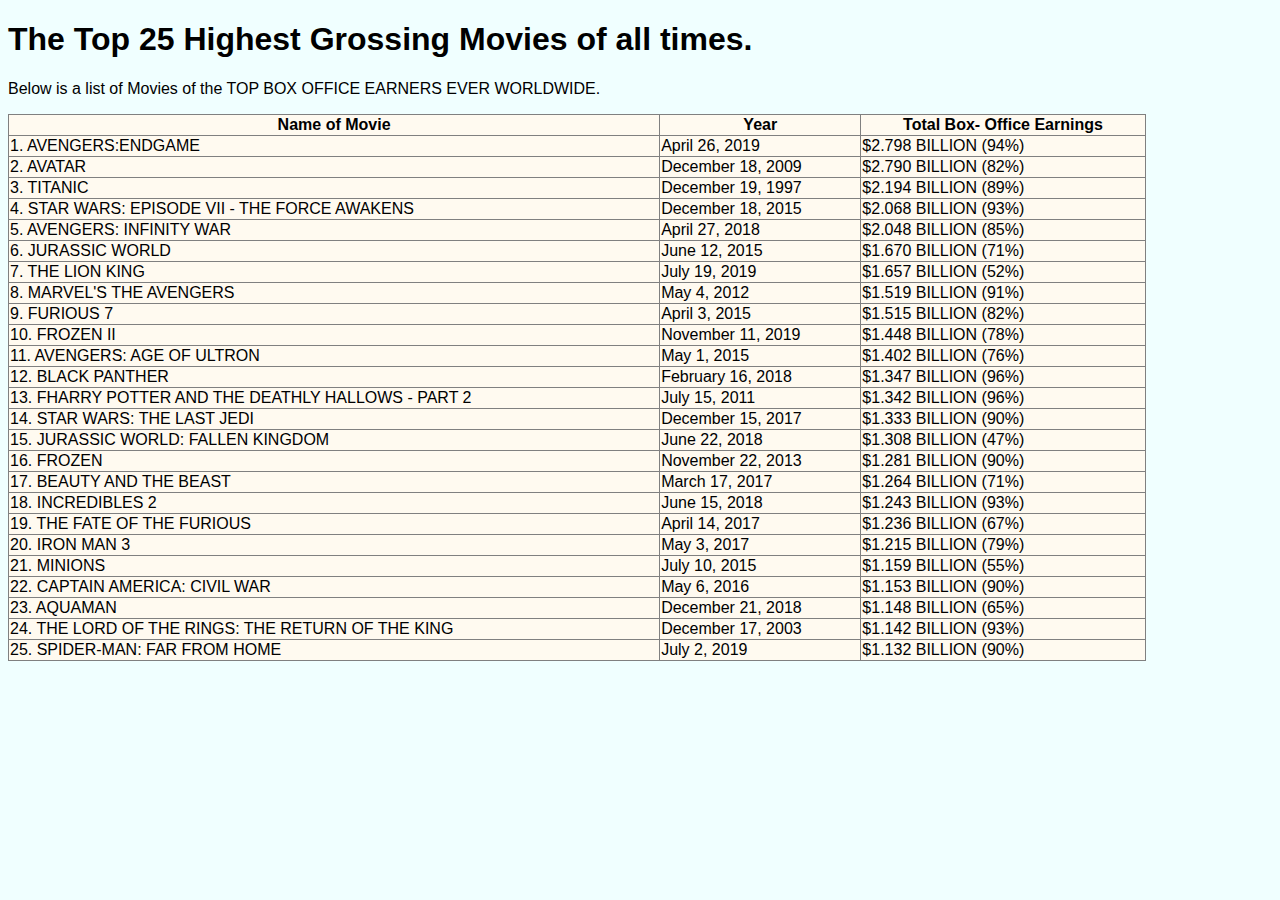
==== Movies Box-earnings.html @ 9681acc1 "Add files via upload" ====
<!DOCTYPE html>
<html>
    <head>
        <title>The Top 25 Highest Grossing Movies of all time</title>
        
        <style>
            body
            { 
                font-family: sans-serif;
                background-color: azure;
            }
            
            table
            {
                width: 90%;  
                border-collapse: collapse;
                background-color: floralwhite;
            }
            
            td
            {
                text-align: left
            }
            
        </style>
    </head>

    <body>  
        <h1>The Top 25 Highest Grossing Movies of all times.</h1>
        <p>Below is a list of Movies of the TOP BOX OFFICE EARNERS EVER WORLDWIDE.</p>
        
        <table border="1" >
            <tr>
                <th>Name of Movie</th>
                <th>Year</th>
                <th>Total Box- Office Earnings</th>
            </tr>
            <tr>
                <td>1. AVENGERS:ENDGAME</td>
                <td>April 26, 2019</td>
                <td>$2.798 BILLION (94%) </td>
            <tr/>
            <tr>
                <td>2. AVATAR</td>
                <td>December 18, 2009</td>
                <td>$2.790 BILLION (82%)</td>
            </tr>
            <tr>
                <td>3. TITANIC</td>
                <td>December 19, 1997</td>
                <td>$2.194 BILLION (89%)</td>
            </tr>
            <tr>
                <td>4. STAR WARS: EPISODE VII - THE FORCE AWAKENS</td>
                <td>December 18, 2015</td>
                <td>$2.068 BILLION (93%)</td>
            </tr>
            <tr>
                <td>5. AVENGERS: INFINITY WAR </td>
                <td>April 27, 2018</td>
                <td>$2.048 BILLION (85%)</td>
            </tr>
             <tr>
                <td>6. JURASSIC WORLD  </td>
                <td>June 12, 2015</td>
                <td>$1.670 BILLION  (71%)</td>
            </tr>
             <tr>
                <td>7. THE LION KING  </td>
                <td>July 19, 2019</td> 
                <td>$1.657 BILLION (52%)</td>
            </tr>
             <tr>
                <td>8. MARVEL'S THE AVENGERS </td>
                <td>May 4, 2012</td>
                <td>$1.519 BILLION  (91%)</td>
            </tr>
             <tr>
                <td>9. FURIOUS 7 </td>
                <td>April 3, 2015</td>
                <td>$1.515 BILLION  (82%)</td>
            </tr>
             <tr>
                <td>10. FROZEN II  </td>
                <td>November 11, 2019</td>
                <td>$1.448 BILLION  (78%)</td>
            </tr>
               <tr>
                <td>11. AVENGERS: AGE OF ULTRON  </td>
                <td>May 1, 2015</td>
                <td>$1.402 BILLION   (76%)</td>
            </tr>
               <tr>
                <td>12. BLACK PANTHER </td>
                <td>February 16, 2018</td>
                <td>$1.347 BILLION   (96%)</td>
            </tr>
               <tr>
                <td>13. FHARRY POTTER AND THE DEATHLY HALLOWS - PART 2  </td>
                <td>July 15, 2011</td>
                <td>$1.342 BILLION  (96%)</td>
            </tr>
               <tr>
                <td>14. STAR WARS: THE LAST JEDI </td>
                <td>December 15, 2017</td>
                <td>$1.333 BILLION  (90%)</td>
            </tr>
               <tr>
                <td>15. JURASSIC WORLD: FALLEN KINGDOM </td>
                <td>June 22, 2018</td>
                <td>$1.308 BILLION  (47%)</td>
            </tr>
               <tr>
                <td>16. FROZEN </td>
                <td>November 22, 2013</td>
                <td>$1.281 BILLION  (90%)</td>
            </tr>
               <tr>
                <td>17. BEAUTY AND THE BEAST   </td>
                <td>March 17, 2017</td>
                <td>$1.264 BILLION   (71%)</td>
            </tr>
               <tr>
                <td>18. INCREDIBLES 2 </td>
                <td>June 15, 2018</td>
                <td>$1.243 BILLION  (93%)</td>
            </tr>
               <tr>
                <td>19. THE FATE OF THE FURIOUS  </td>
                <td>April 14, 2017</td>
                <td>$1.236 BILLION  (67%)</td>
            </tr>
               <tr>
                <td>20. IRON MAN 3   </td>
                <td>May 3, 2017</td>
                <td>$1.215 BILLION (79%)</td>
            </tr>
               <tr>
                <td>21. MINIONS </td>
                <td>July 10, 2015</td>
                <td>$1.159 BILLION  (55%)</td>
            </tr>
               <tr>
                <td>22. CAPTAIN AMERICA: CIVIL WAR  </td>
                <td>May 6, 2016</td>
                <td>$1.153 BILLION  (90%)</td>
            </tr>
               <tr>
                <td>23. AQUAMAN  </td>
                <td>December 21, 2018</td>
                <td>$1.148 BILLION   (65%)</td>
            </tr>
               <tr>
                <td>24. THE LORD OF THE RINGS: THE RETURN OF THE KING </td>
                <td>December 17, 2003</td>
                <td>$1.142 BILLION (93%)</td>
            </tr>
               <tr>
                <td>25. SPIDER-MAN: FAR FROM HOME  </td>
                <td>July 2, 2019</td>
                <td>$1.132 BILLION (90%)</td>
            </tr>
                
             
        </table>
        
    </body>
</html>
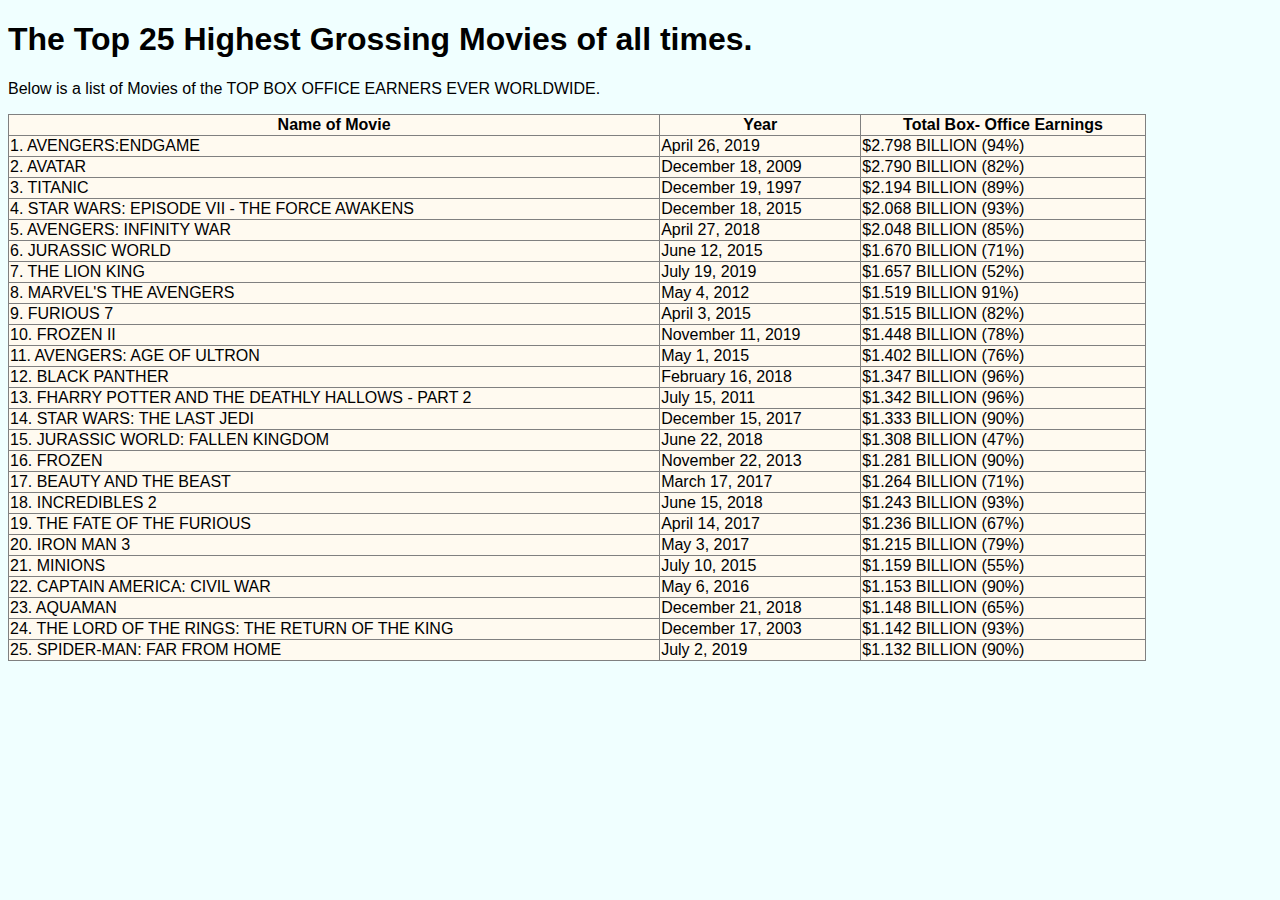
==== commit 2e191920: "Module-1-Assessment-4" ====
--- a/Movies Box-earnings.html
+++ b/Movies Box-earnings.html
@@ -73,7 +73,7 @@
              <tr>
                 <td>8. MARVEL'S THE AVENGERS </td>
                 <td>May 4, 2012</td>
-                <td>$1.519 BILLION  (91%)</td>
+                <td>$1.519 BILLION  91%)</td>
             </tr>
              <tr>
                 <td>9. FURIOUS 7 </td>
